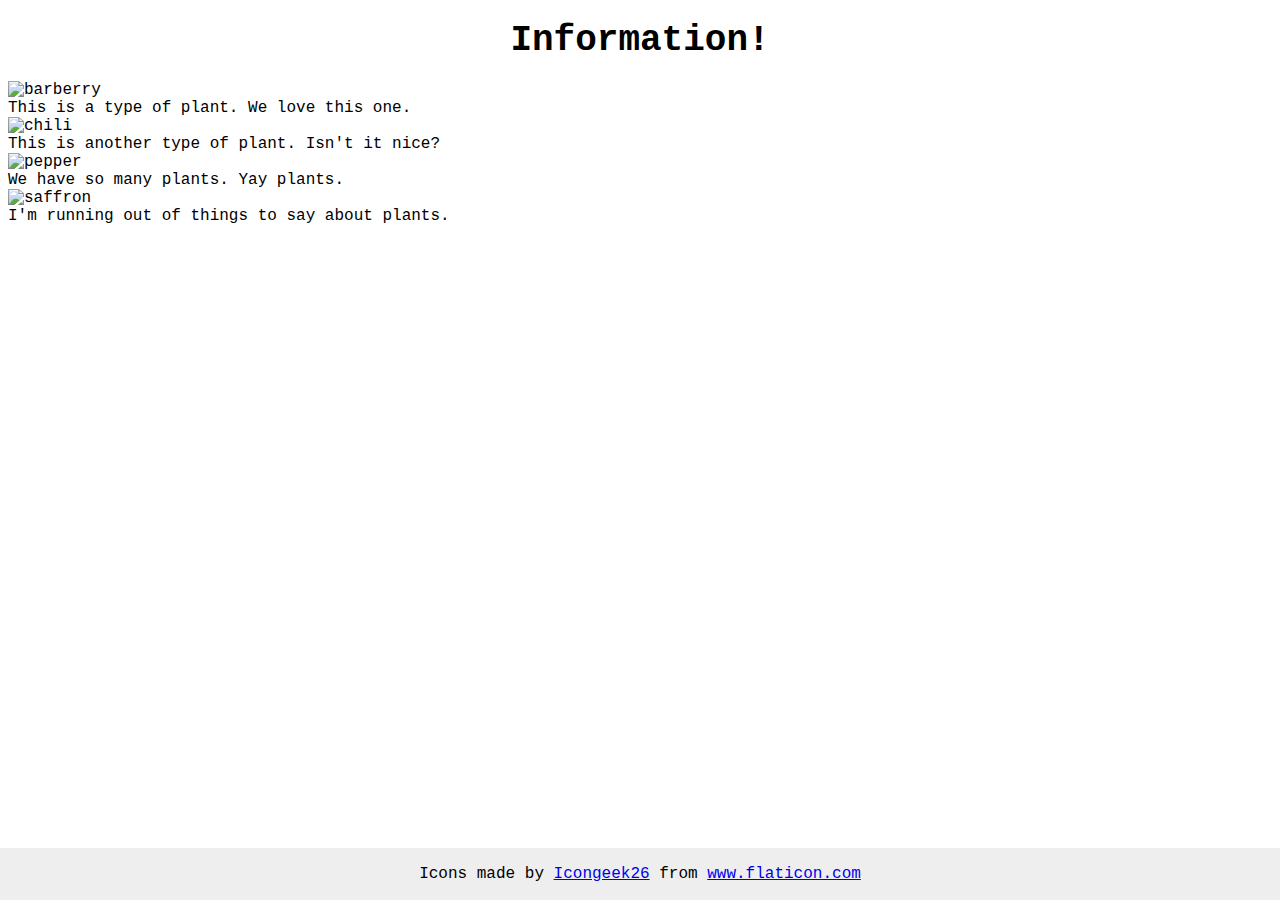
==== flex/04-flex-information/index.html @ 347c504f "Fixed spacing and added break line" ====
<!DOCTYPE html>
<html lang="en">
  <head>
    <meta charset="UTF-8">
    <meta http-equiv="X-UA-Compatible" content="IE=edge">
    <meta name="viewport" content="width=device-width, initial-scale=1.0">
    <title>Information</title>
    <link rel="stylesheet" href="style.css">
  </head>
  <body>
    <div class="title">Information!</div>
    <div class="items">
      <div class="break"></div> 
      <img src="./images/barberry.png" alt="barberry">
      <div class="text">This is a type of plant. We love this one.</div>

      <img src="./images/chilli.png" alt="chili">
      <div class="text">This is another type of plant. Isn't it nice?</div>

      <img src="./images/pepper.png" alt="pepper">
      <div class="text">We have so many plants. Yay plants.</div>

      <img src="./images/saffron.png" alt="saffron">
      <div class="text">I'm running out of things to say about plants.</div>
    </div>

    <!-- disregard this section, it's here to give attribution to the creator of these icons -->
    <div class="footer">
      <div>Icons made by <a href="https://www.flaticon.com/authors/icongeek26" title="Icongeek26">Icongeek26</a> from <a href="https://www.flaticon.com/" title="Flaticon">www.flaticon.com</a></div>
    </div>
  </body>
</html>
---- flex/04-flex-information/style.css ----
body {
  font-family: 'Courier New', Courier, monospace;
}

img {
  width: 100px;
  height: 100px;
}

.title {
  font-size: 36px;
  font-weight: 900;
  margin: 20px auto;
  text-align: center;
}

/* do not edit this footer */
.footer {
  position: fixed;
  bottom: 0;
  left: 0;
  right: 0;
  height: 52px;
  display: flex;
  align-items: center;
  justify-content: center;
  background: #eee;
}
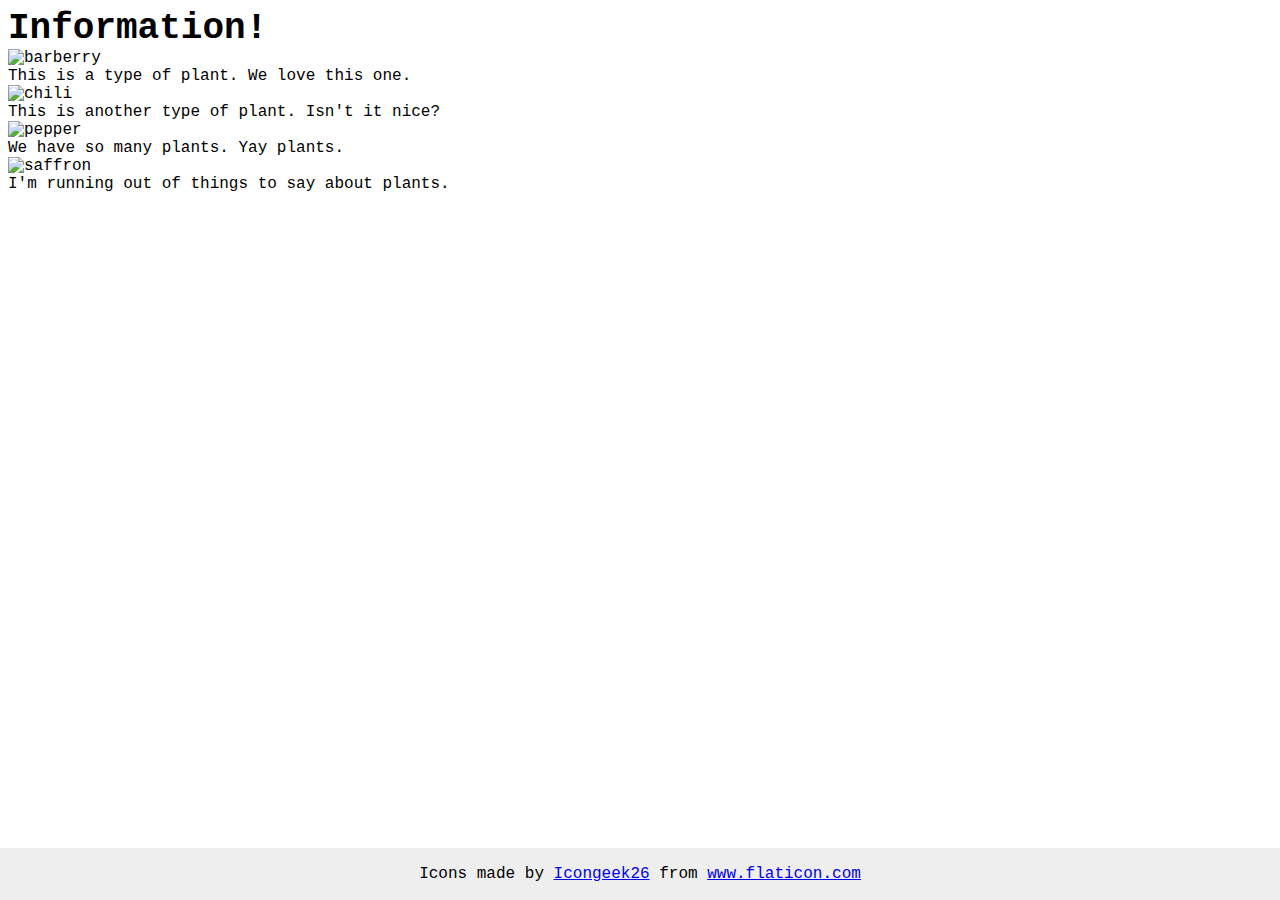
==== commit bd0766c8: "Encapsulated each element into flex obj removed break" ====
--- a/flex/04-flex-information/index.html
+++ b/flex/04-flex-information/index.html
@@ -9,21 +9,24 @@
   </head>
   <body>
     <div class="title">Information!</div>
-    <div class="items">
-      <div class="break"></div> 
-      <img src="./images/barberry.png" alt="barberry">
-      <div class="text">This is a type of plant. We love this one.</div>
-
-      <img src="./images/chilli.png" alt="chili">
-      <div class="text">This is another type of plant. Isn't it nice?</div>
-
+    <div class="main">
+      <div class="object">
+        <img src="./images/barberry.png" alt="barberry">
+        <div class="text">This is a type of plant. We love this one.</div>
+      </div>
+      <div class="object">
+        <img src="./images/chilli.png" alt="chili">
+        <div class="text">This is another type of plant. Isn't it nice?</div>
+      </div>
+      <div class="object">
       <img src="./images/pepper.png" alt="pepper">
       <div class="text">We have so many plants. Yay plants.</div>
-
+      </div>
+      <div class="object">
       <img src="./images/saffron.png" alt="saffron">
       <div class="text">I'm running out of things to say about plants.</div>
+      </div>
     </div>
-
     <!-- disregard this section, it's here to give attribution to the creator of these icons -->
     <div class="footer">
       <div>Icons made by <a href="https://www.flaticon.com/authors/icongeek26" title="Icongeek26">Icongeek26</a> from <a href="https://www.flaticon.com/" title="Flaticon">www.flaticon.com</a></div>
--- a/flex/04-flex-information/style.css
+++ b/flex/04-flex-information/style.css
@@ -10,8 +10,6 @@
 .title {
   font-size: 36px;
   font-weight: 900;
-  margin: 20px auto;
-  text-align: center;
 }
 
 /* do not edit this footer */
